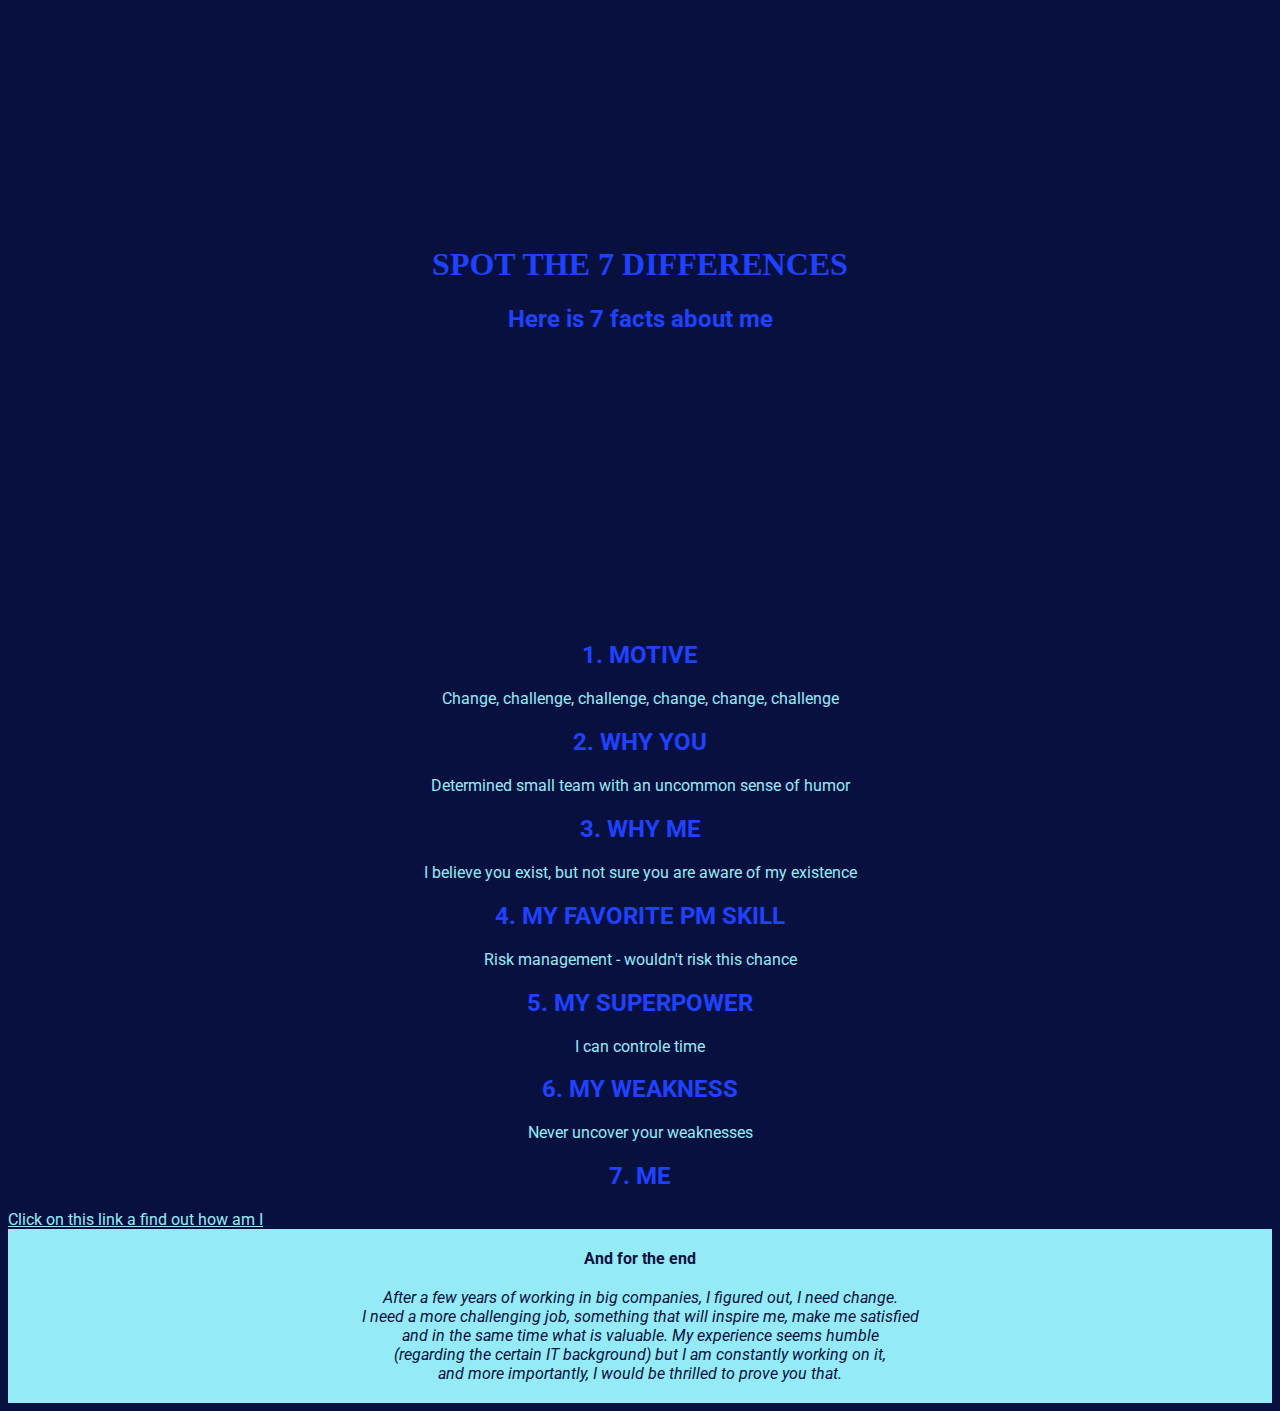
==== wodomi.html @ 7da90f8b "Update wodomi.html" ====
<!DOCTYPE html>
<html>
<head>
	<title>Spot the 7 differences</title>
	<link href="https://fonts.googleapis.com/css?family=Roboto" rel="stylesheet">
	<link href="wodomi.css" type="text/css" rel="stylesheet">
</head>
<body>


<div id="cover">
 <div class="cover-content">
      <h1>SPOT THE 7 DIFFERENCES</h1>
      <h2>Here is 7 facts about me</h2>
    </div>
  </div>


<div>
	<h2>1. MOTIVE</h2>
	<p>Change, challenge, challenge, change, change, challenge </p>

	<h2>2. WHY YOU</h2>
	<p>Determined small team with an uncommon sense of humor</p>

	<h2>3. WHY ME</h2>
	<p>I believe you exist, but not sure you are aware of my existence </p>

	<h2>4. MY FAVORITE PM SKILL</h2>
	<p>Risk management - wouldn't risk this chance </p>

	<h2>5. MY SUPERPOWER</h2>
	<p>I can controle time</p>

	<h2>6. MY WEAKNESS</h2>
	<p>Never uncover your weaknesses</p>

	<h2>7. ME</h2>
	<a href="https://scontent.fbeg5-1.fna.fbcdn.net/v/t1.0-9/12189880_10153384826778425_1724606336486676135_n.jpg?oh=4ec99f2b30301cf589a50ec6bb0f2175&oe=594F1A97"> Click on this link a find out how am I </a>
</div>

<div class="end">


<p class="end"><strong>And for the end</strong></p>

<p class="end"><em>After a few years of working in big companies, I figured out, I need change. <br>
   I need a more challenging job, something that will inspire me, make me satisfied <br>
   and in the same time what is valuable. My experience seems humble <br>
  (regarding the certain IT background) but I am constantly working on it,<br>
   and more importantly, I would be thrilled to prove you that.</em></p>
</div>


</body>
</html>
---- wodomi.css ----
* {font-family:  'Roboto', sans-serif;}

 h1 {font-family: 'Amatic SC', cursive;}
h1, h2 {color:rgb(30, 66, 255); text-align: center;}
p, a {text-align: center; color: rgb(148, 235, 247); }

body {background-color: rgb(8, 16 , 64);}

#cover {background: url("http://cdn.wallpapersafari.com/19/50/dIXOp7.jpg") no-repeat center bottom;
        background-size: cover;
        background-attachment: fixed;
        height: 600px;
        position: relative;
        top: -55px;
        width: 100%;
        text-align: center;}

.cover-content {box-sizing: border-box;
                margin: 0 auto;
                position: relative;
                text-align: center;
			    top: 280px;
  				width: 100%;}

.end {box-sizing: border-box;
      margin: 0 auto;
      padding-bottom: 10px;
      padding-top: 10px;
      position: relative;
      text-align: center
      top: 280px;
  	  width: 100%;
  	  background-color: rgb(148, 235, 247);}

p.end {color: rgb(8 ,16 , 64);}
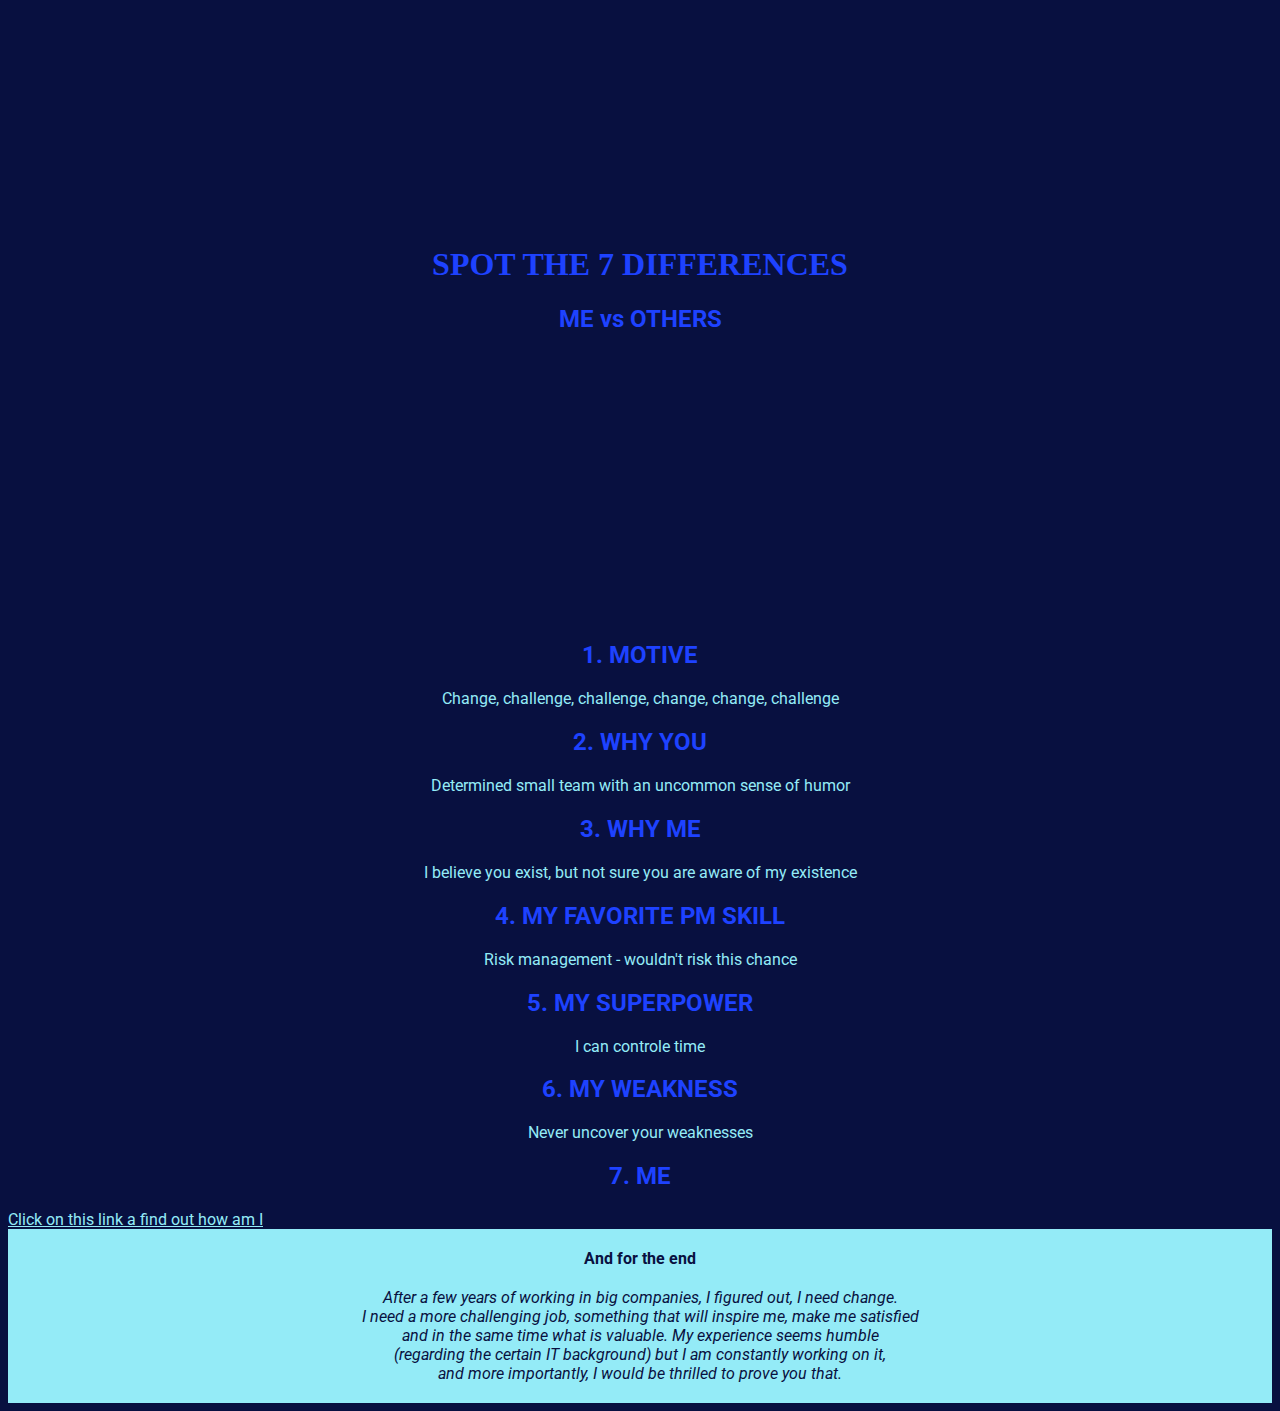
==== commit 869a8aa1: "corrective" ====
--- a/wodomi.html
+++ b/wodomi.html
@@ -12,7 +12,7 @@
 <div id="cover">
  <div class="cover-content">
       <h1>SPOT THE 7 DIFFERENCES</h1>
-      <h2>Here is 7 facts about me</h2>
+      <h2>ME vs OTHERS</h2>
     </div>
   </div>
 
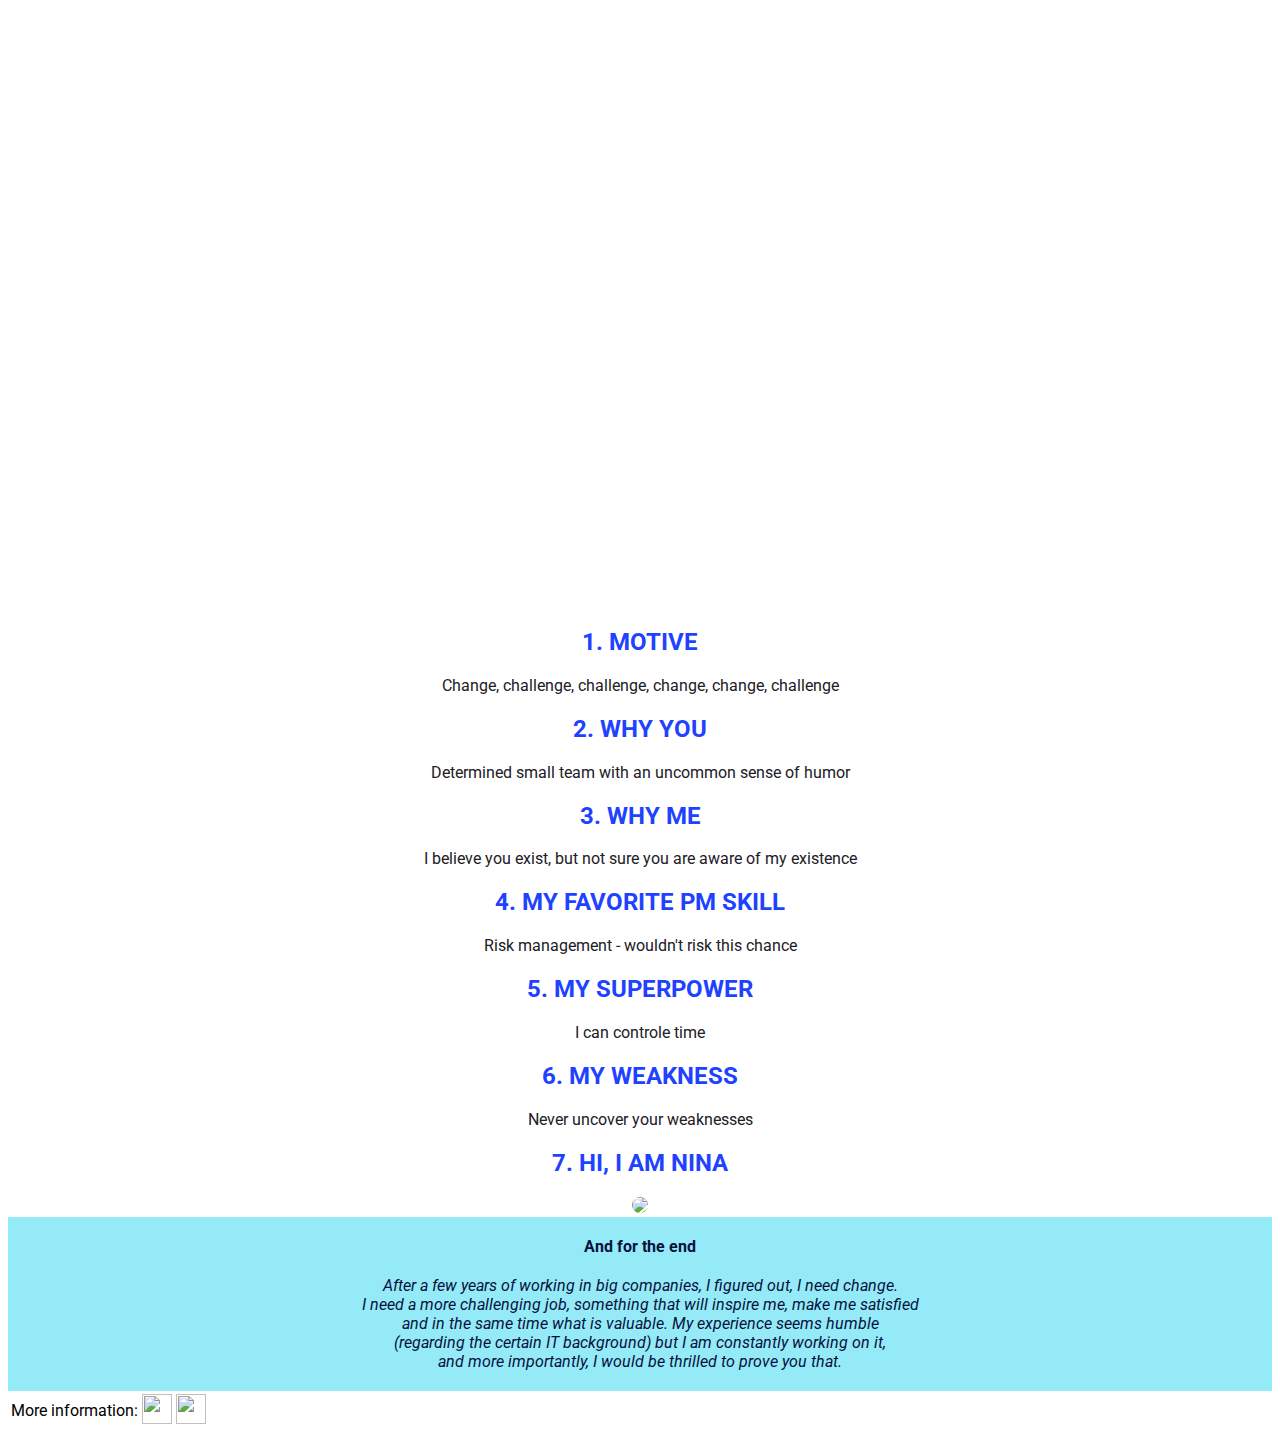
==== commit 6a96971d: "Update wodomi.html" ====
--- a/wodomi.html
+++ b/wodomi.html
@@ -8,15 +8,10 @@
 </head>
 <body>
 
-
 <div id="cover">
  <div class="cover-content">
-      <h1>SPOT THE 7 DIFFERENCES</h1>
-      <h2>ME vs OTHERS</h2>
-    </div>
-  </div>
-
-
+ </div>
+</div>
 <div>
 	<h2>1. MOTIVE</h2>
 	<p>Change, challenge, challenge, change, change, challenge </p>
@@ -36,13 +31,10 @@
 	<h2>6. MY WEAKNESS</h2>
 	<p>Never uncover your weaknesses</p>
 
-	<h2>7. ME</h2>
-	<a href="https://scontent.fbeg5-1.fna.fbcdn.net/v/t1.0-9/12189880_10153384826778425_1724606336486676135_n.jpg?oh=4ec99f2b30301cf589a50ec6bb0f2175&oe=594F1A97"> Click on this link a find out how am I </a>
+	<h2>7. HI, I AM NINA</h2>
+	<img src="https://media.licdn.com/mpr/mpr/shrinknp_400_400/AAEAAQAAAAAAAAMbAAAAJGM1OWVhNGRjLTYxMWMtNDQ2ZC1iMWYwLTllY2E1MmNiOGM2MA.jpg" class="img">
 </div>
-
 <div class="end">
-
-
 <p class="end"><strong>And for the end</strong></p>
 
 <p class="end"><em>After a few years of working in big companies, I figured out, I need change. <br>
@@ -52,6 +44,22 @@
    and more importantly, I would be thrilled to prove you that.</em></p>
 </div>
 
-
+<div>
+	<table>
+		<tr>
+		<td>More information:</td>
+			<td>
+				<a href="https://www.facebook.com/nina.bjelobaba">
+					<img src="https://www.facebook.com/images/fb_icon_325x325.png" style="width: 30px; height: 30px";>
+				</a>
+			</td>
+			<td>
+				<a href="https://www.linkedin.com/in/ninabjelobaba/">
+					<img src="https://lh3.googleusercontent.com/00APBMVQh3yraN704gKCeM63KzeQ-zHUi5wK6E9TjRQ26McyqYBt-zy__4i8GXDAfeys=w300-rw" style="width: 30px; height: 30px";>
+				</a>
+			</td>
+		</tr>
+	</table>
+</div>
 </body>
 </html>
--- a/wodomi.css
+++ b/wodomi.css
@@ -1,17 +1,18 @@
-* {font-family:  'Roboto', sans-serif;}
+* {font-family:  'Roboto', sans-serif; text-align: center;}
 
- h1 {font-family: 'Amatic SC', cursive;}
+h1 {font-family: 'Amatic SC', cursive;}
 h1, h2 {color:rgb(30, 66, 255); text-align: center;}
-p, a {text-align: center; color: rgb(148, 235, 247); }
+p, a {text-align: center; color: rgb(27, 32 ,38 );}
+body {background-color: white;}
 
-body {background-color: rgb(8, 16 , 64);}
+.img {border-radius: 100%;}
 
-#cover {background: url("http://cdn.wallpapersafari.com/19/50/dIXOp7.jpg") no-repeat center bottom;
+#cover {background: url("http://i.huffpost.com/gen/4286610/images/o-EARTH-facebook.jpg") no-repeat center bottom;
         background-size: cover;
-        background-attachment: fixed;
+        background-attachment: scroll;
         height: 600px;
         position: relative;
-        top: -55px;
+        top: -5px;
         width: 100%;
         text-align: center;}
 
@@ -19,8 +20,8 @@
                 margin: 0 auto;
                 position: relative;
                 text-align: center;
-			    top: 280px;
-  				width: 100%;}
+	        top: 280px;
+  		width: 100%;}
 
 .end {box-sizing: border-box;
       margin: 0 auto;
@@ -29,7 +30,8 @@
       position: relative;
       text-align: center
       top: 280px;
-  	  width: 100%;
-  	  background-color: rgb(148, 235, 247);}
+      width: 100%;
+      background-color: rgb(148, 235, 247);}
 
 p.end {color: rgb(8 ,16 , 64);}
+
